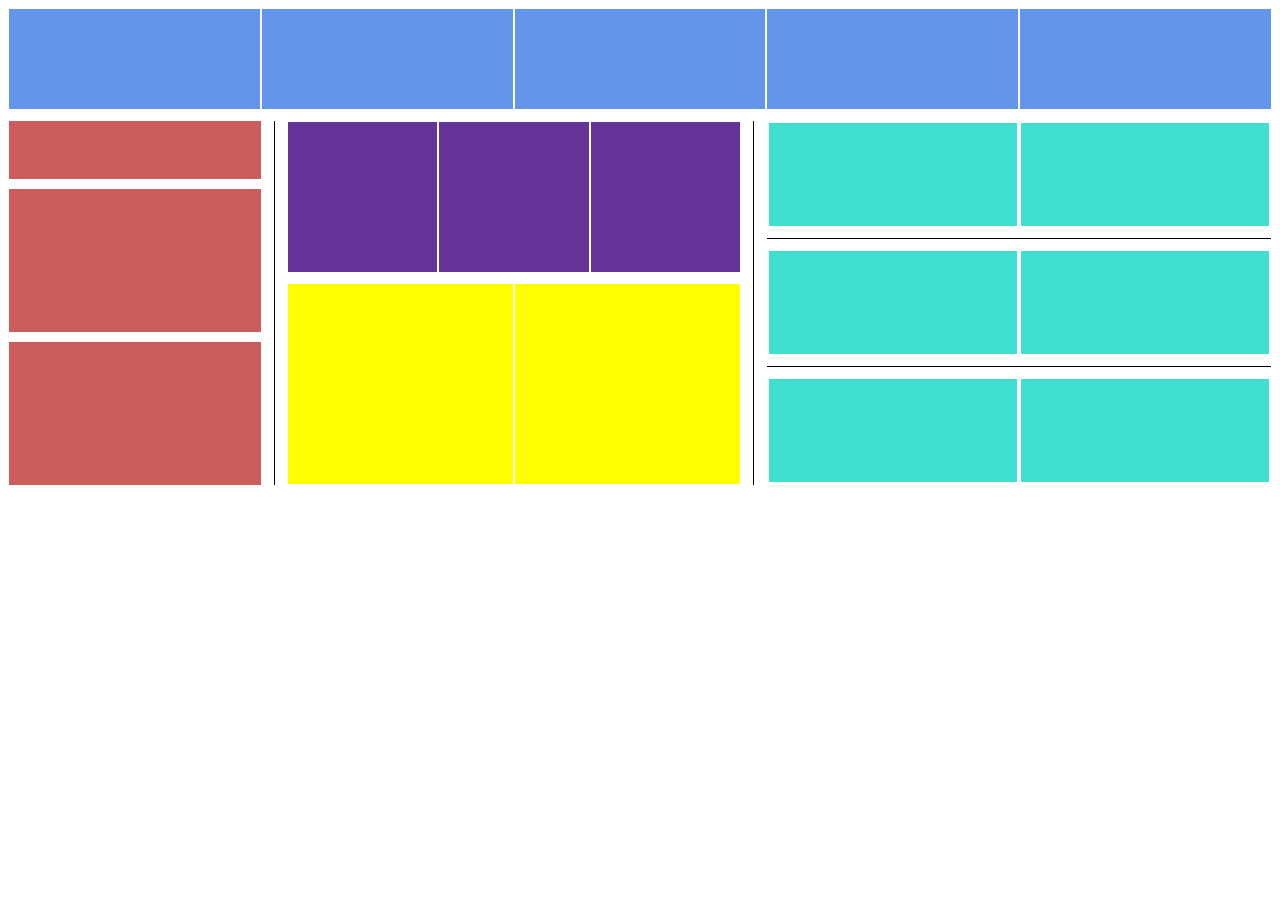
==== src/Homework2/HW2 flex.html @ 0157afc6 "hw2" ====
<!DOCTYPE html>
<html lang="en">
<head>
    <meta charset="UTF-8">
    <title>HW2 flex</title>
    <link href="HW2%20flex.css" rel="stylesheet" type="text/css" >
</head>
<body>
<div class="head">
    <div class="block1"></div>
    <div class="block1"></div>
    <div class="block1"></div>
    <div class="block1"></div>
    <div class="block1"></div>
</div>
<div class="body">
<div class="container1">
    <div class="block11-small"></div>
    <div class="block11"></div>
    <div class="block11"></div>
</div>
<div class="container2">
    <div class="container21">
    <div class="block21"></div>
    <div class="block21"></div>
    <div class="block21"></div>
    </div>
    <div class="container22">
        <div class="block22"></div>
        <div class="block22"></div>
    </div>
</div>
<div class="container3">
    <div class="container31">
        <div class="block31"></div>
        <div class="block31"></div>
    </div>
    <div class="container32">
        <div class="block32"></div>
        <div class="block32"></div>
    </div>
    <div class="container33">
        <div class="block33"></div>
        <div class="block33"></div>
    </div>
</div>
</div>
</body>
</html>
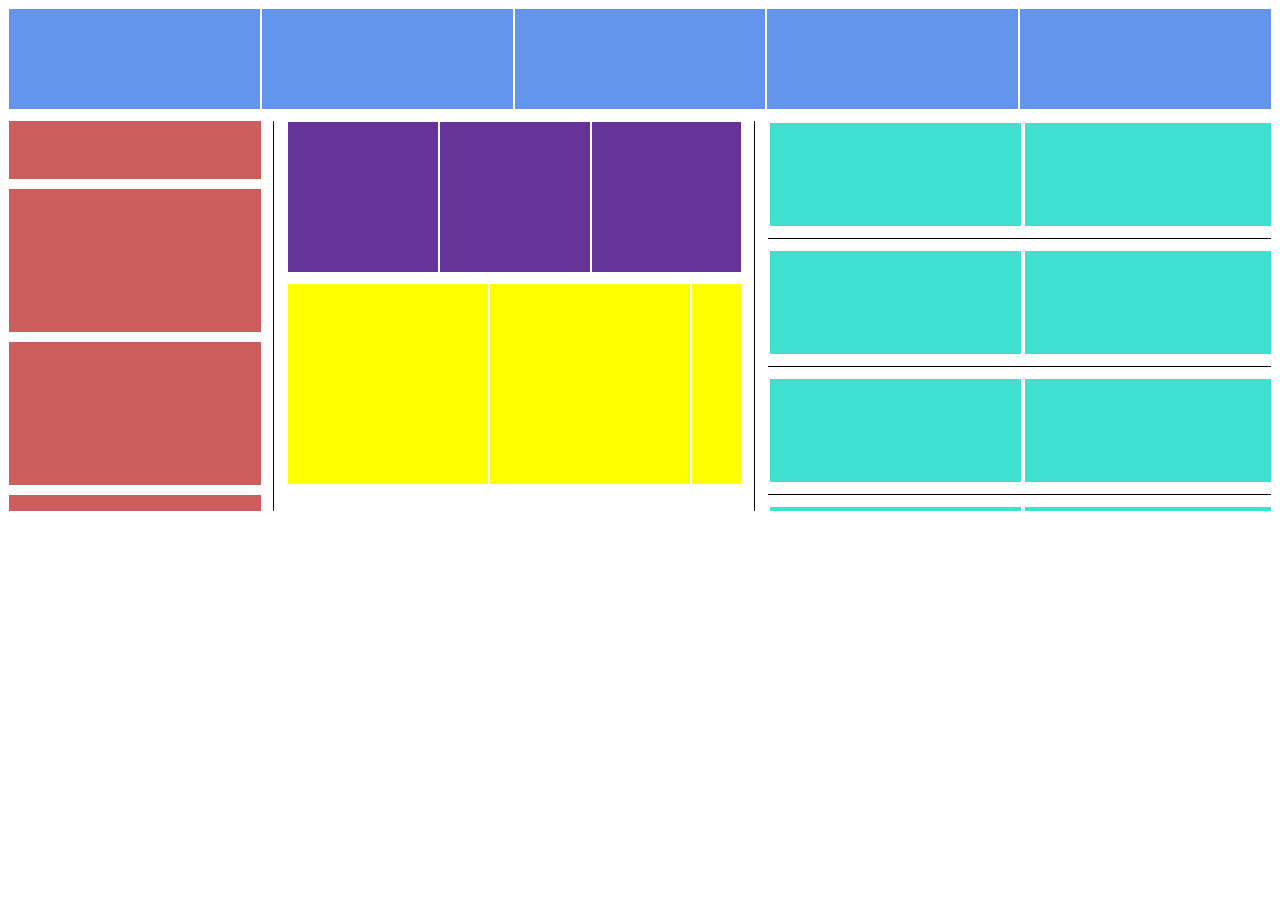
==== commit c36cbd0c: "overflow" ====
--- a/src/Homework2/HW2 flex.html
+++ b/src/Homework2/HW2 flex.html
@@ -18,14 +18,23 @@
     <div class="block11-small"></div>
     <div class="block11"></div>
     <div class="block11"></div>
+    <div class="block11"></div>
+    <div class="block11"></div>
+    <div class="block11"></div>
 </div>
 <div class="container2">
     <div class="container21">
     <div class="block21"></div>
     <div class="block21"></div>
     <div class="block21"></div>
+        <div class="block21"></div>
+        <div class="block21"></div>
+        <div class="block21"></div>
     </div>
     <div class="container22">
+        <div class="block22"></div>
+        <div class="block22"></div>
+        <div class="block22"></div>
         <div class="block22"></div>
         <div class="block22"></div>
     </div>
@@ -34,12 +43,36 @@
     <div class="container31">
         <div class="block31"></div>
         <div class="block31"></div>
+        <div class="block31"></div>
+        <div class="block31"></div>
+        <div class="block31"></div>
     </div>
     <div class="container32">
         <div class="block32"></div>
         <div class="block32"></div>
+        <div class="block32"></div>
+        <div class="block32"></div>
+        <div class="block32"></div>
     </div>
     <div class="container33">
+        <div class="block33"></div>
+        <div class="block33"></div>
+        <div class="block33"></div>
+        <div class="block33"></div>
+        <div class="block33"></div>
+
+    </div>
+    <div class="container33">
+        <div class="block33"></div>
+        <div class="block33"></div>
+        <div class="block33"></div>
+        <div class="block33"></div>
+        <div class="block33"></div>
+    </div>
+    <div class="container33">
+        <div class="block33"></div>
+        <div class="block33"></div>
+        <div class="block33"></div>
         <div class="block33"></div>
         <div class="block33"></div>
     </div>
